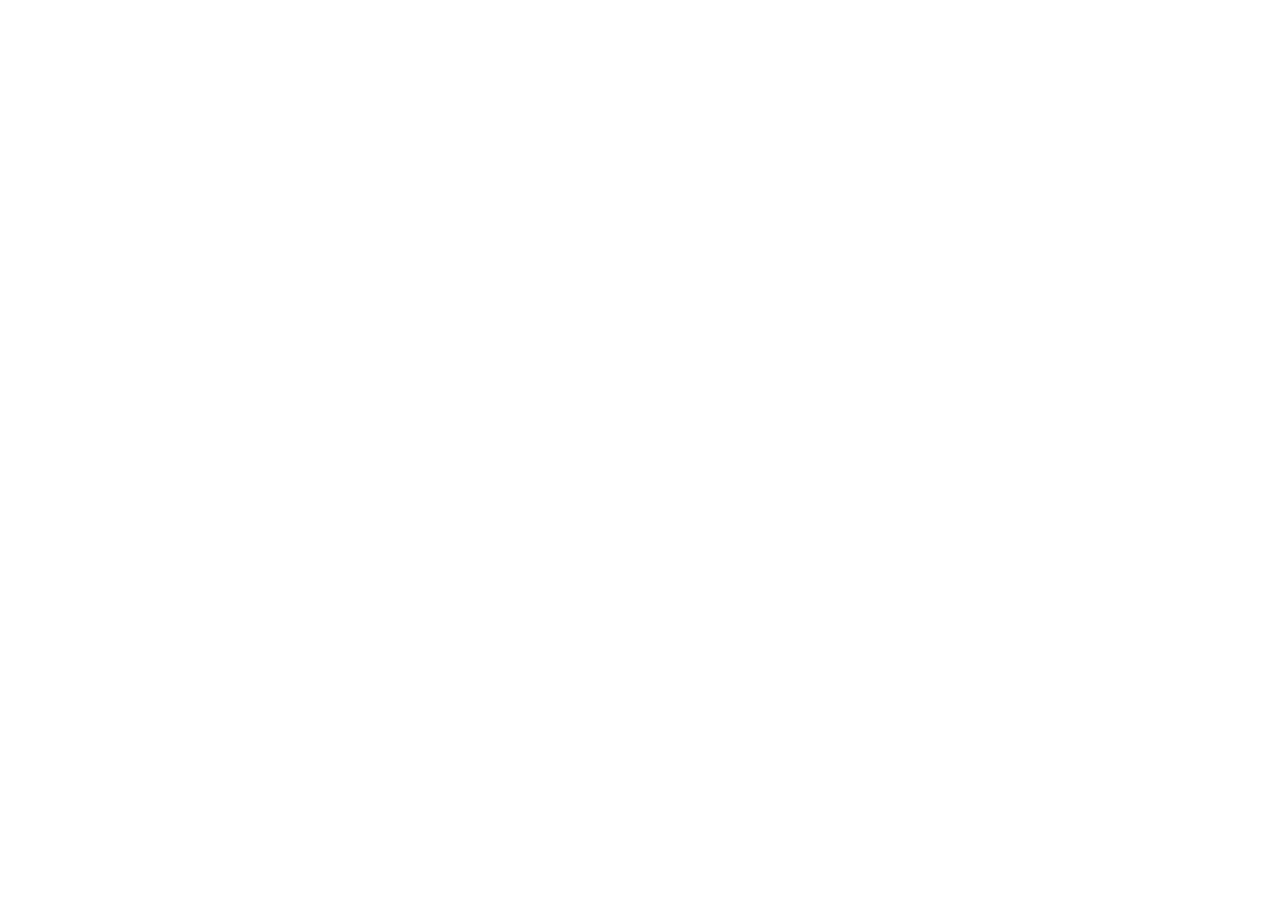
==== finalProject.html @ e0477ce2 "добавлен проект FinalProject_JS" ====
<!DOCTYPE html>
<html lang="en">
<head>
    <meta charset="UTF-8">
    <title>TaskApp</title>
    <link rel="stylesheet" href="styleFinProj.css">
    <script type="module" src="main.js"></script>
</head>
<body>

</body>
</html>
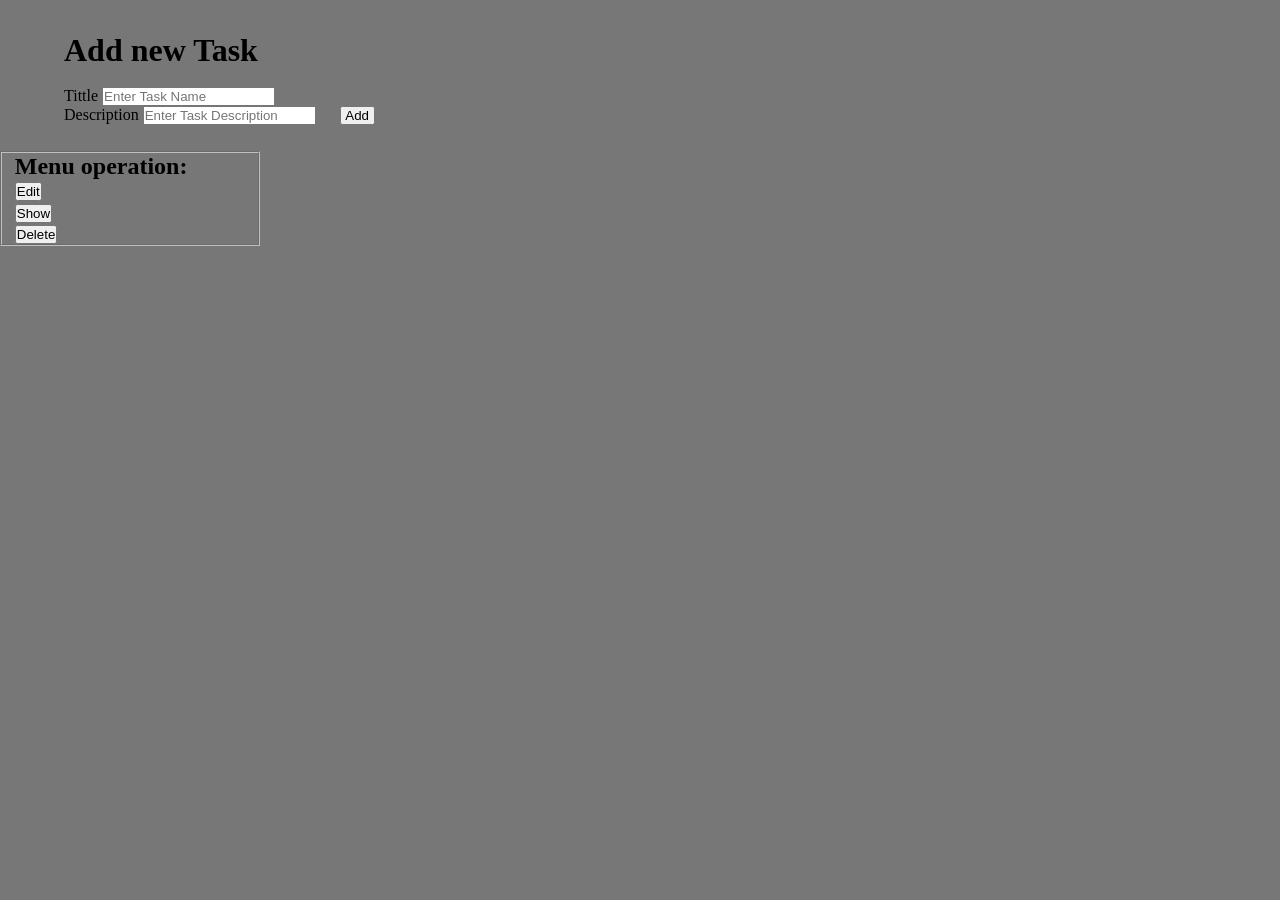
==== commit 08e34f57: "implementation class, layout html/css" ====
--- a/finalProject.html
+++ b/finalProject.html
@@ -8,5 +8,34 @@
 </head>
 <body>
 
+    <h1 style="margin-top: 2rem; margin-left: 5%"><span>Add new  Task</span></h1>
+    <br>
+    <form id="taskForm" style=" margin-left: 5%">
+        <lable>
+            Tittle
+            <input type="text" placeholder="Enter Task Name">
+        </lable>
+        <br>
+        <lable>
+            Description
+            <input type="text" placeholder="Enter Task Description" >
+        </lable>
+
+        <button class="addSubmit">Add</button>
+    </form>
+
+    <div class = "newTask"></div>
+
+
+    <fieldset style = "margin-top: 2%; width: 20%" >
+        <h2 class ="menuView">Menu operation:</h2>
+
+        <button class="buttonOperation">Edit</button>
+        <br>
+        <button class="buttonOperation">Show</button>
+        <br>
+        <button class="buttonOperation">Delete</button>
+    </fieldset>
+
 </body>
 </html>
--- a/styleFinProj.css
+++ b/styleFinProj.css
@@ -0,0 +1,23 @@
+*{
+    margin: 0;
+    padding: 0;
+}
+
+body{
+    width: 100%;
+    height: 100%;
+    background-color: #777;
+}
+
+.addSubmit{
+    margin-left: 20px;
+    width: 35px;
+}
+.menuView{
+    margin-left: 5%;
+}
+
+.buttonOperation{
+    margin-top: 1%;
+    margin-left: 5%;
+}
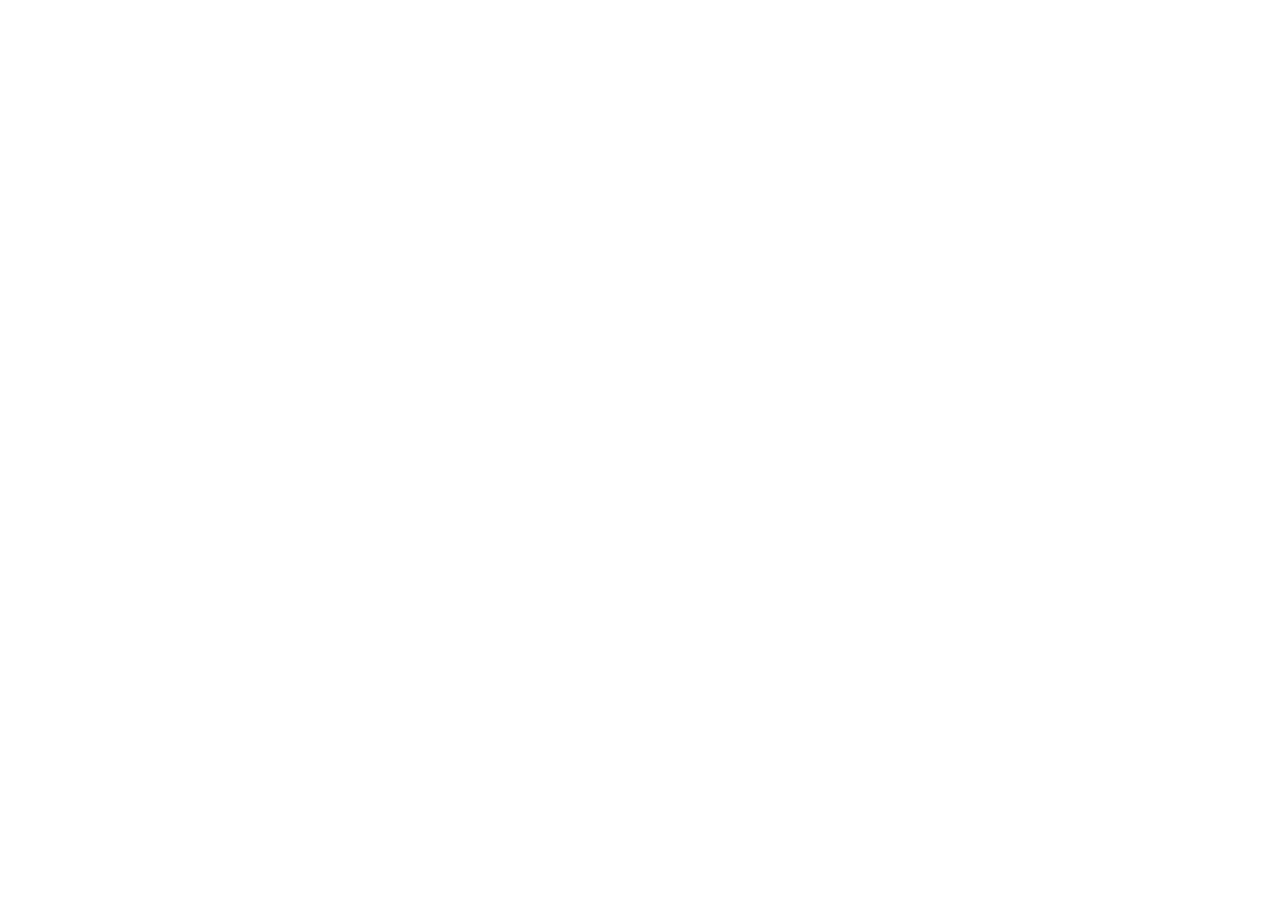
==== commit 540142d8: "remove all and get started over" ====
--- a/finalProject.html
+++ b/finalProject.html
@@ -4,38 +4,11 @@
     <meta charset="UTF-8">
     <title>TaskApp</title>
     <link rel="stylesheet" href="styleFinProj.css">
-    <script type="module" src="main.js"></script>
+    <script defer src="main.js"></script>
 </head>
 <body>
 
-    <h1 style="margin-top: 2rem; margin-left: 5%"><span>Add new  Task</span></h1>
-    <br>
-    <form id="taskForm" style=" margin-left: 5%">
-        <lable>
-            Tittle
-            <input type="text" placeholder="Enter Task Name">
-        </lable>
-        <br>
-        <lable>
-            Description
-            <input type="text" placeholder="Enter Task Description" >
-        </lable>
 
-        <button class="addSubmit">Add</button>
-    </form>
-
-    <div class = "newTask"></div>
-
-
-    <fieldset style = "margin-top: 2%; width: 20%" >
-        <h2 class ="menuView">Menu operation:</h2>
-
-        <button class="buttonOperation">Edit</button>
-        <br>
-        <button class="buttonOperation">Show</button>
-        <br>
-        <button class="buttonOperation">Delete</button>
-    </fieldset>
 
 </body>
 </html>
